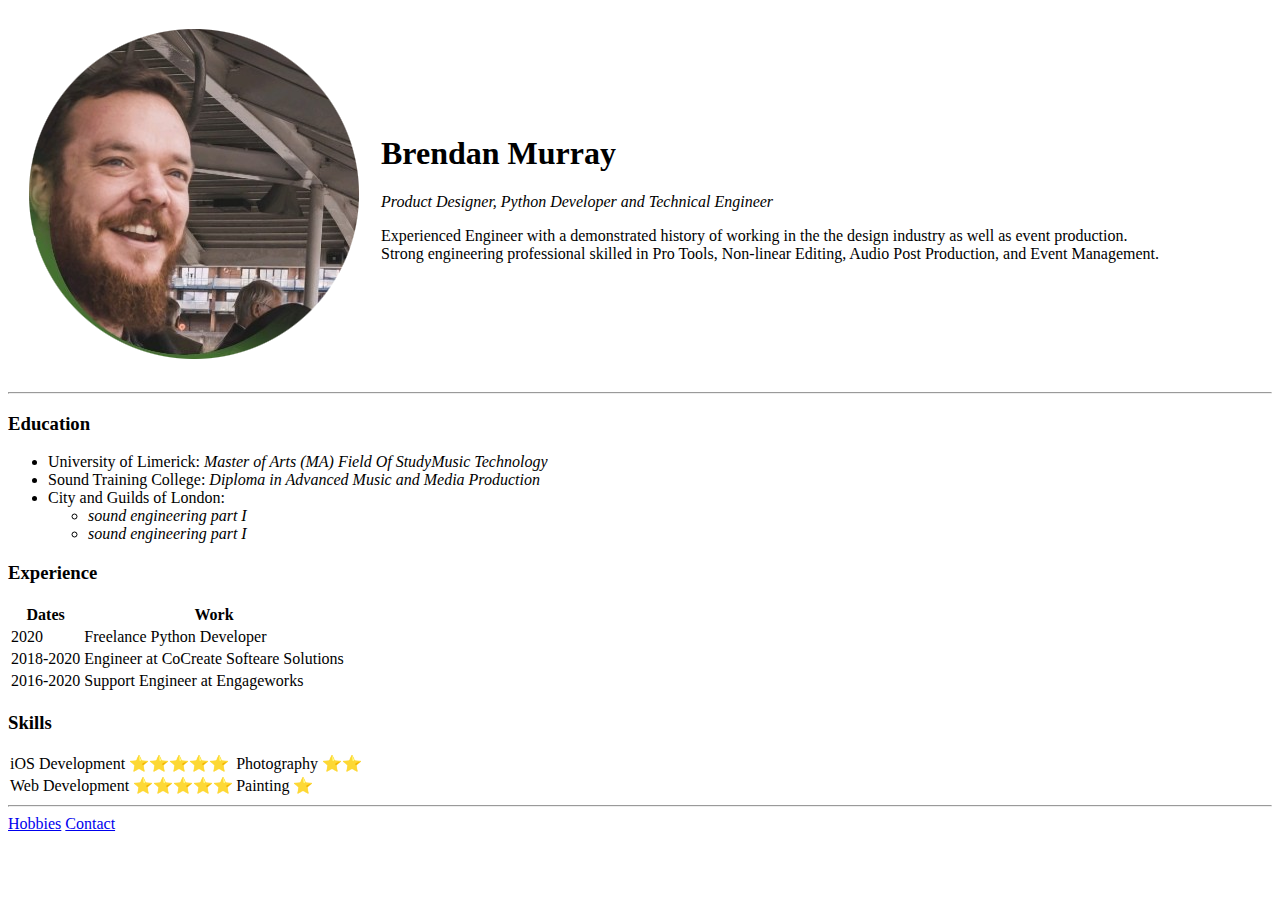
==== day42-44_web foundations/day_42_basic_site/index.html @ 28daca25 "day 41-44 initial commit" ====
<!DOCTYPE html>
<html lang="en">
<head>
    <meta charset="UTF-8">
    <meta http-equiv="X-UA-Compatible" content="IE=edge">
    <meta name="viewport" content="width=device-width, initial-scale=1.0">
    <title>Brendan's Personal Site</title>
</head>
<body>
    <table cellspacing=20>
        <tr>
        <td><img src="images/circle-cropped.png" alt="Brendan Murray"></td>
        <td>
            <h1> Brendan Murray</h1>
            <p><em> Product Designer, Python Developer and Technical Engineer</em></p>
            <p>Experienced Engineer with a demonstrated history of working in the the design industry as well as event production.<br>Strong engineering professional skilled in Pro Tools, Non-linear Editing, Audio Post Production, and Event Management. </p>
            </td></tr>
    </table>
    <hr>
    <h3>Education</h2>
    <ul>
        <li>University of Limerick: <em>Master of Arts (MA) Field Of StudyMusic Technology</em></li>
        <li>Sound Training College: <em>Diploma in  Advanced Music and Media Production</em> </li>
        <li>City and Guilds of London: 
            <ul>
                <li><em>sound engineering part I</em></li>
                <li><em>sound engineering part I</em></li></li>
            </ul>
    </ul>
    <h3>Experience</h3>
    <table>
        <thead>
            <th> Dates</th>
            <th>Work</th>
        </thead>
        <tr>
            <td>2020</td>
            <td>Freelance Python Developer</td>
        </tr>
        <tr>
            <td> 2018-2020</td>
            <td>Engineer at CoCreate Softeare Solutions</td>
        <tr>
            <td>2016-2020</td>
            <td>Support Engineer at Engageworks</td>
        </tr>
    </table>
    <h3>Skills</h3>
    <table cellspacing = 1>
        <tr>
            <td>iOS Development ⭐️⭐️⭐️⭐️⭐️</td>
            <td>Photography ⭐️⭐️</td>
        </tr>
        <tr>
            <td>Web Development ⭐️⭐️⭐️⭐️⭐️</td>
            <td>Painting ⭐️</td>
        </tr>          
    </table>

    
<hr>
<a href="hobbies.html">Hobbies</a>
<a href="contact.html">Contact</a>

</body>
</html>
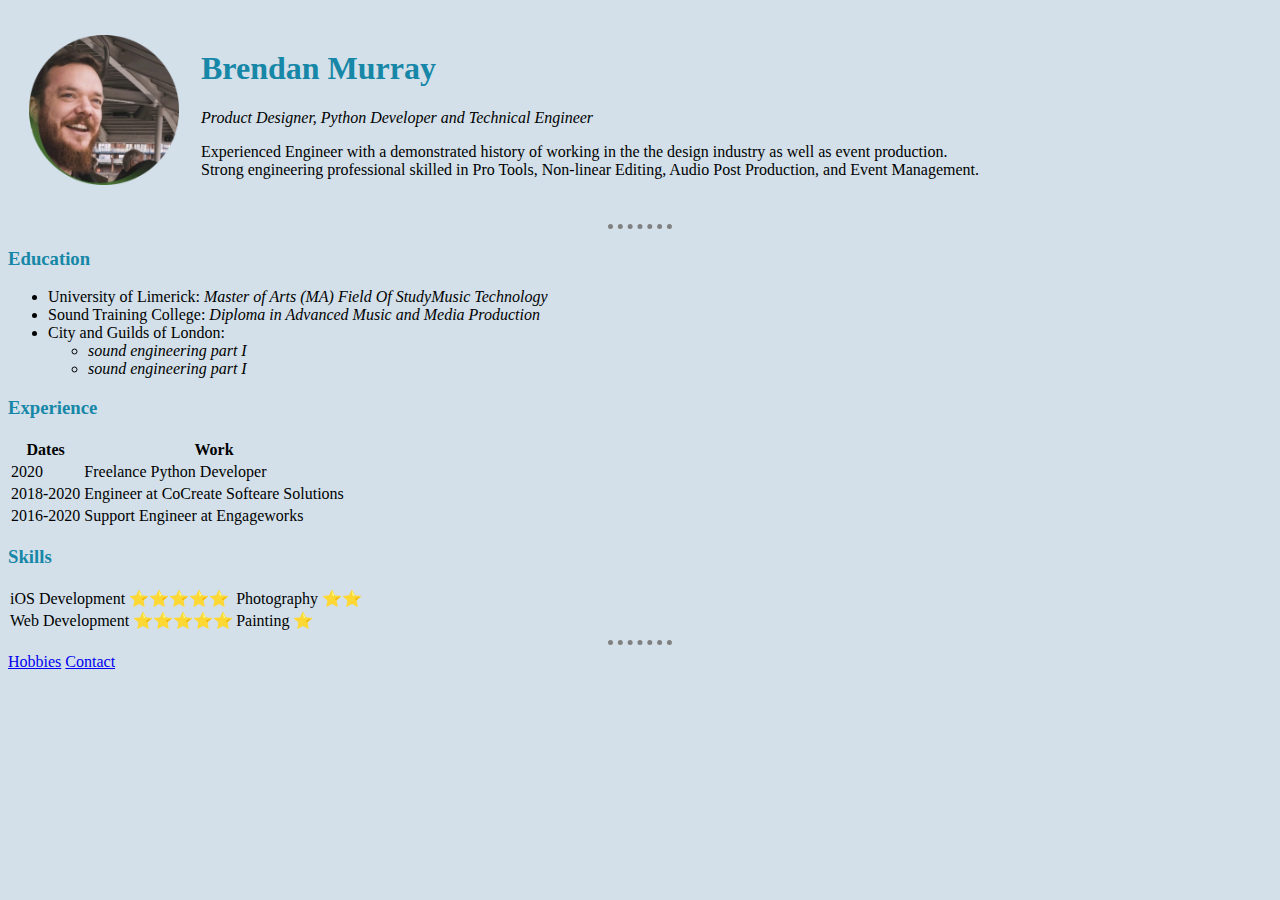
==== commit c60983a1: "delete challenge site" ====
--- a/day42-44_web foundations/day_42_basic_site/index.html
+++ b/day42-44_web foundations/day_42_basic_site/index.html
@@ -5,6 +5,8 @@
     <meta http-equiv="X-UA-Compatible" content="IE=edge">
     <meta name="viewport" content="width=device-width, initial-scale=1.0">
     <title>Brendan's Personal Site</title>
+    <link rel="stylesheet" href="css/styles.css">
+   
 </head>
 <body>
     <table cellspacing=20>
--- a/day42-44_web foundations/day_42_basic_site/css/styles.css
+++ b/day42-44_web foundations/day_42_basic_site/css/styles.css
@@ -0,0 +1,20 @@
+body {
+    background-color: #d3e0ea;
+}
+h1{
+    color: #1687a7;
+}
+h3{
+    color: #1687a7;
+}
+
+hr {
+    border-style: none;
+    border-top-style: dotted;
+    border-color: gray;
+    border-width: 5px;
+    width: 5%;
+}
+img{
+    max-height: 150px;
+}